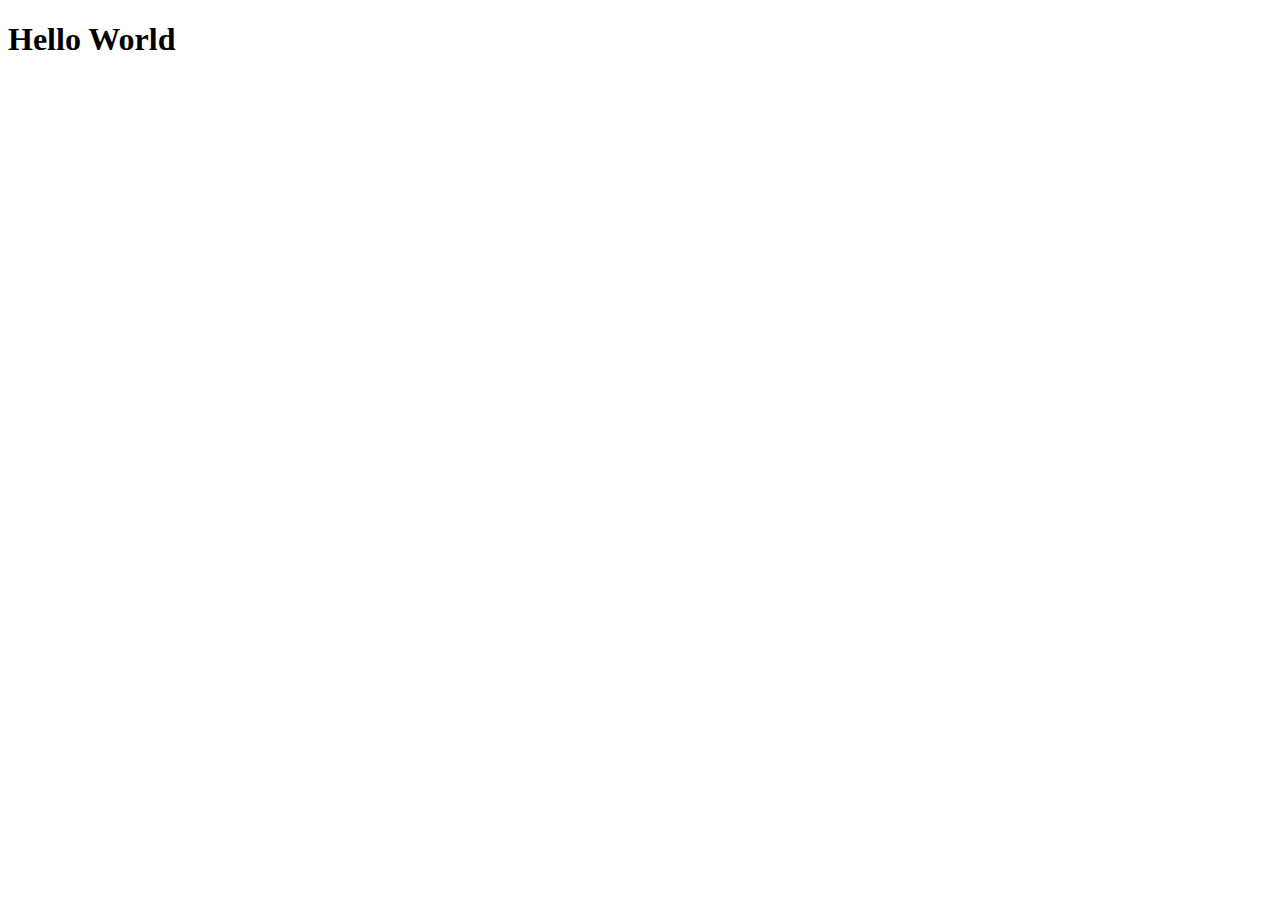
==== Learning HTML/html.htm @ d6a4e167 "Added HTML code" ====
<!DOCTYPE html>
<html lang="en">
<head>
    <meta charset="UTF-8">
    <meta name="viewport" content="width=device-width, initial-scale=1.0">
    <title>Document</title>
</head>
<body>
    <h1>Hello World</h1>
    <script>
        // Here we can add JS code,
        // If we already have a file with some JS code in it do the following
    </script>
    <script src="/Learning JS/begin.js"></script>
</body>
</html>
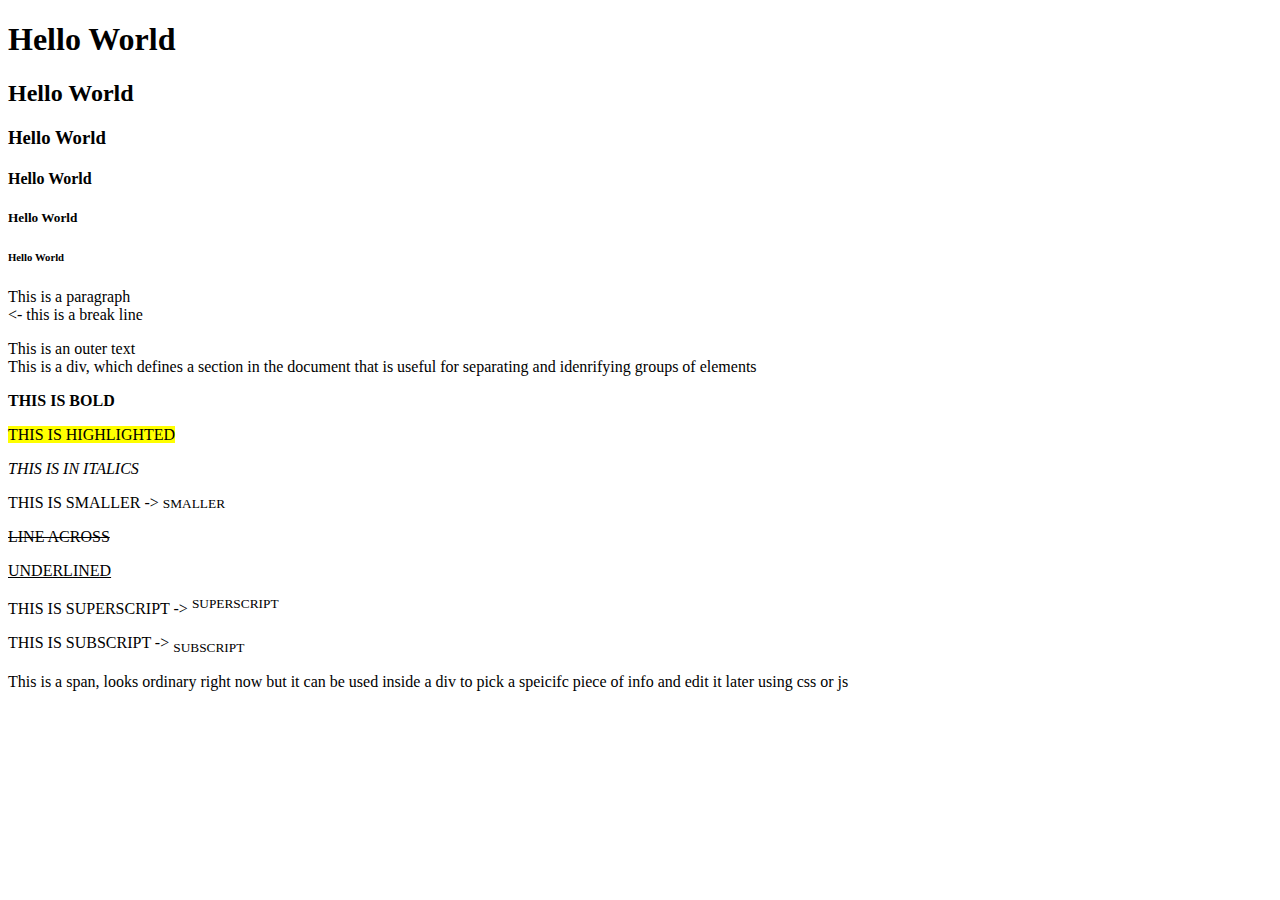
==== commit 157f89ad: "Merge pull request #9 from MarkNatavio/html" ====
--- a/Learning HTML/html.htm
+++ b/Learning HTML/html.htm
@@ -7,10 +7,31 @@
 </head>
 <body>
     <h1>Hello World</h1>
-    <script>
+    <h2>Hello World</h2>
+    <h3>Hello World</h3>
+    <h4>Hello World</h4>
+    <h5>Hello World</h5>
+    <h6>Hello World</h6>
+    <p>This is a paragraph <br> <- this is a break line</p>
+
+    This is an outer text <br>
+
+    This is a div, which defines a section in the document that is useful for separating and idenrifying groups of elements
+    <div>
+        <p> <strong>THIS IS BOLD</strong> <br> </p>
+        <p> <mark>THIS IS HIGHLIGHTED</mark> <br> </p>
+        <p> <em>THIS IS IN ITALICS</em> <br> </p>
+        <p> THIS IS SMALLER -> <small> SMALLER </small> <br> </p>
+        <p> <del> LINE ACROSS </del> <br> </p>
+        <p> <ins> UNDERLINED </ins> <br> </p>
+        <p> THIS IS SUPERSCRIPT -> <sup> SUPERSCRIPT </sup> <br> </p>
+        <p> THIS IS SUBSCRIPT -> <sub> SUBSCRIPT </sub> </p>
+        <p> <span> This is a span, looks ordinary right now but it can be used inside a div to pick a speicifc piece of info and edit it later using css or js </span> </p>
+    </div>
+
+    <script src="../Learning JS/begin.js">
         // Here we can add JS code,
         // If we already have a file with some JS code in it do the following
     </script>
-    <script src="/Learning JS/begin.js"></script>
 </body>
 </html>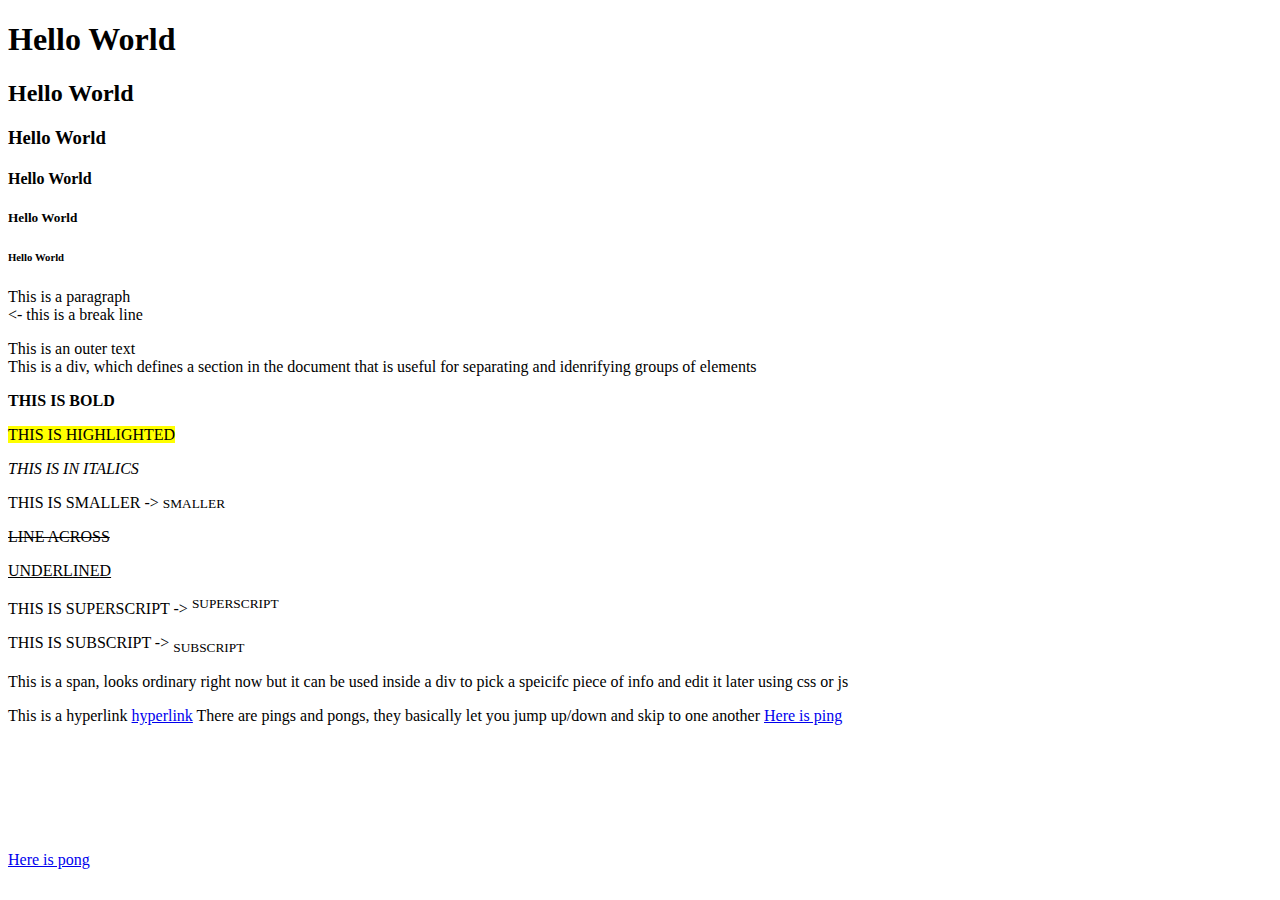
==== commit b349ec4b: "Added details" ====
--- a/Learning HTML/html.htm
+++ b/Learning HTML/html.htm
@@ -28,10 +28,18 @@
         <p> THIS IS SUBSCRIPT -> <sub> SUBSCRIPT </sub> </p>
         <p> <span> This is a span, looks ordinary right now but it can be used inside a div to pick a speicifc piece of info and edit it later using css or js </span> </p>
     </div>
+    
+    This is a hyperlink
+    <a href="https://google.com">hyperlink</a>
+    
+    There are pings and pongs, they basically let you jump up/down and skip to one another
+    <a id="ping" href="#pong">Here is ping</a>
+    <br><br><br><br><br><br><br><br>
+    <a id="pong" href="#ping">Here is pong</a>
 
     <script src="../Learning JS/begin.js">
         // Here we can add JS code,
         // If we already have a file with some JS code in it do the following
     </script>
 </body>
-</html>+</html>
